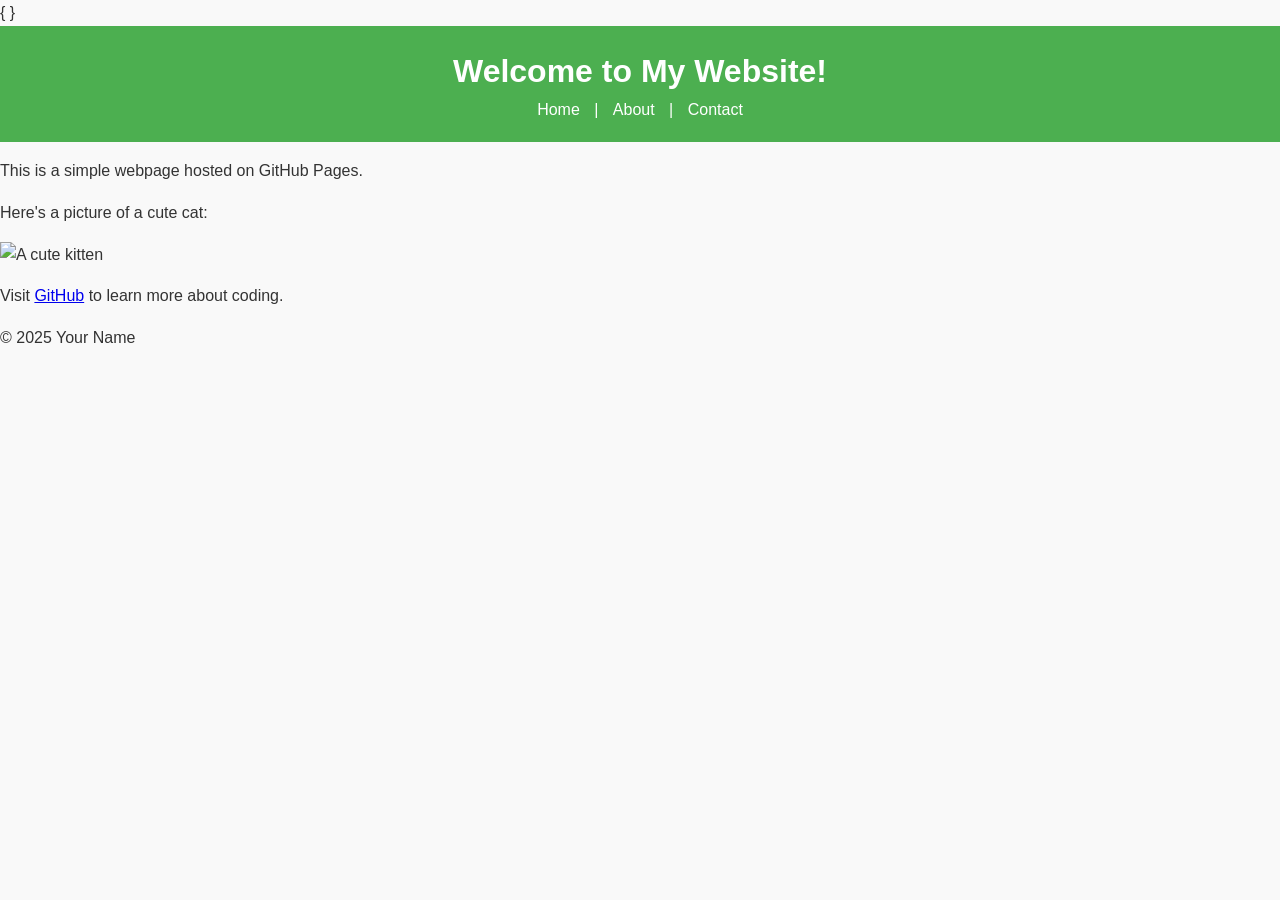
==== index.html @ dbe36798 "Update index.html" ====
<!DOCTYPE html>

<html lang="en">

<head>

<meta charset="UTF-8">

<meta name="viewport" content="width=device-width, initial-scale=1.0">

<title>My First GitHub Page</title> 
  
<link rel="stylesheet" href="styles.css"> 

</head>

<body> {
 

} 

<header>

<h1>Welcome to My Website!</h1><nav>

<a href="index.html">Home</a> |

<a href="about.html">About</a> |

<a href="contact.html">Contact</a>

</nav>

</header>


<main>

<p>This is a simple webpage hosted on GitHub Pages.</p>

<p>Here's a picture of a cute cat:</p>

<img src="https://placekitten.com/200/300" alt="A cute kitten">


<p>Visit <a href="https://github.com">GitHub</a> to learn more about coding.</p>

</main>


<footer>

<p>&copy; 2025 Your Name</p>

</footer>

</body>


</html>
---- styles.css ----
body { 

    font-family: Arial, sans-serif; 

    color: #333; 

    background-color: #f9f9f9; 

    margin: 0; 

    padding: 0; 

    line-height: 1.6; 

} 


header { 

    background-color: #4CAF50; 

    color: white; 

    padding: 20px; 

    text-align: center; 

} 
header h1 { 

    margin: 0; 

} 

 

nav a { 

    color: white; 

    text-decoration: none; 

    margin: 0 10px; 

} 

 

nav a:hover { 

    text-decoration: underline;
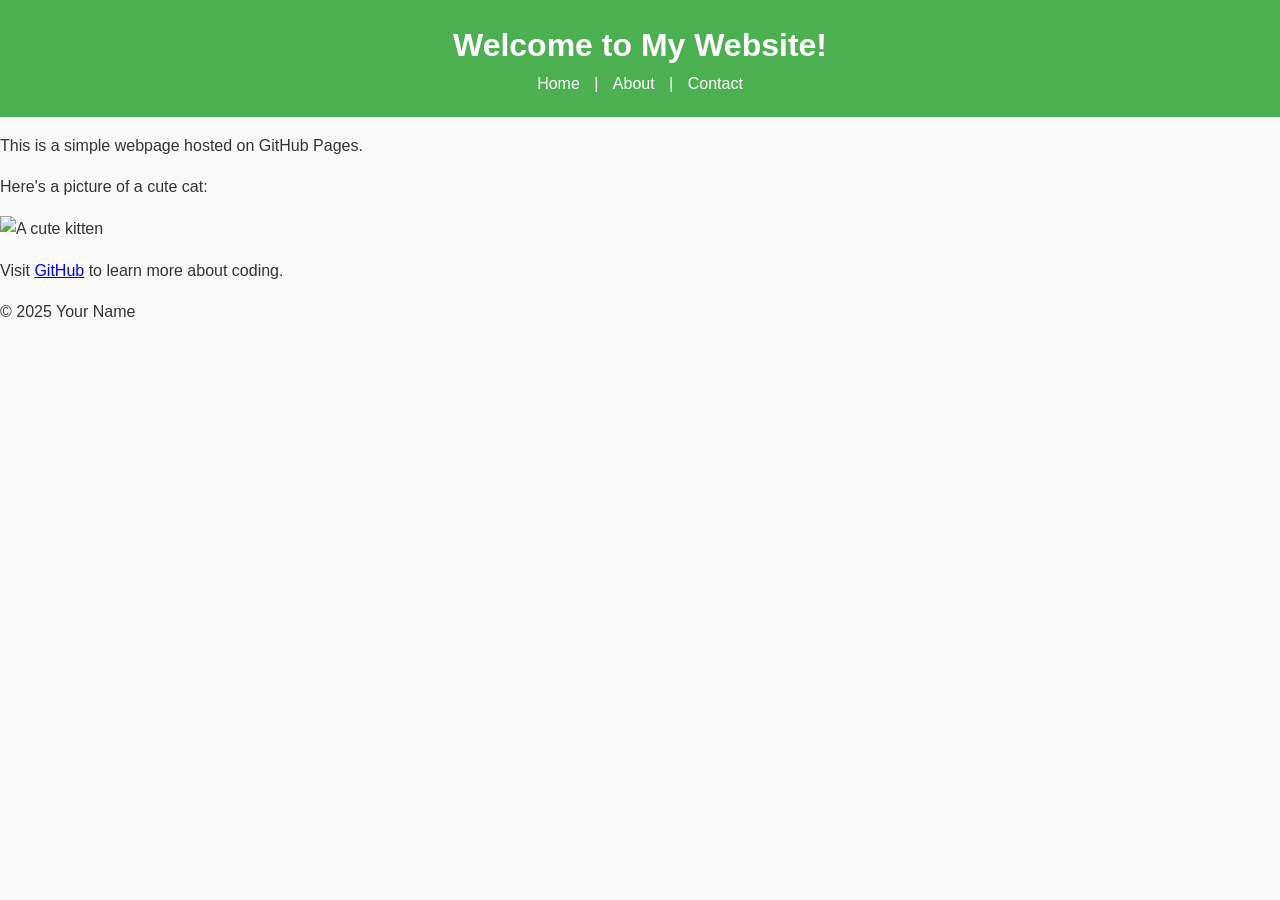
==== commit 95197d9d: "Update index.html" ====
--- a/index.html
+++ b/index.html
@@ -14,10 +14,8 @@
 
 </head>
 
-<body> {
- 
-
-} 
+<body> 
+  
 
 <header>
 
@@ -66,3 +64,4 @@
 
 
 
+
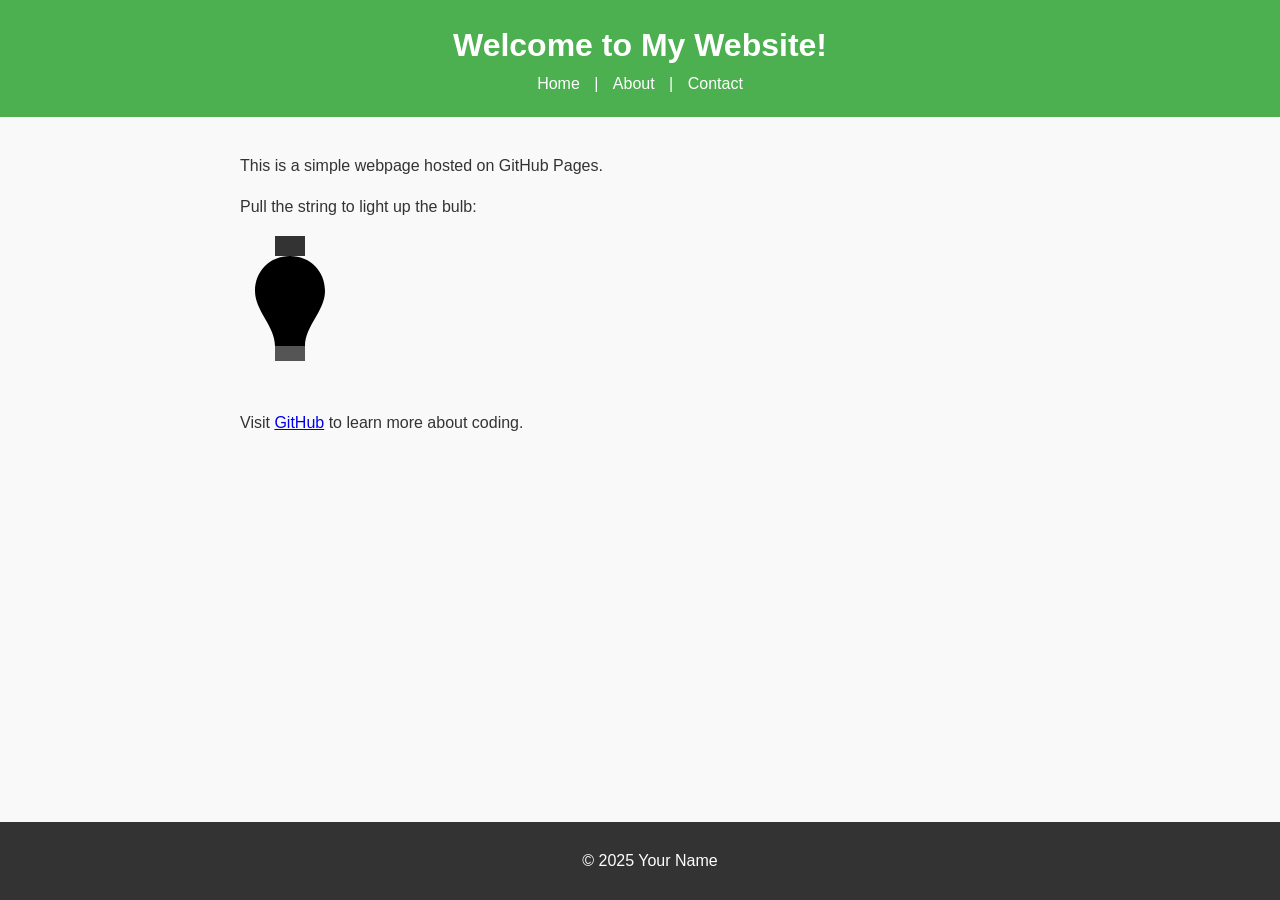
==== commit c91ca450: "Update index.html" ====
--- a/index.html
+++ b/index.html
@@ -36,9 +36,29 @@
 
 <p>This is a simple webpage hosted on GitHub Pages.</p>
 
-<p>Here's a picture of a cute cat:</p>
-
-<img src="https://placekitten.com/200/300" alt="A cute kitten">
+<p>Pull the string to light up the bulb:</p>
+        
+        <div class="light-fixture">
+            <svg class="bulb-svg" width="100" height="150" viewBox="0 0 100 150">
+                <!-- The Socket -->
+                <rect x="35" y="0" width="30" height="20" fill="#333" />
+                
+                <!-- The Bulb -->
+                <path id="bulb" class="bulb-off" d="M50,20 C30,20 15,35 15,55 C15,75 35,90 35,110 L65,110 C65,90 85,75 85,55 C85,35 70,20 50,20 Z" />
+                
+                <!-- The Filament -->
+                <path d="M40,110 L40,120 M50,110 L50,125 M60,110 L60,120" stroke="#555" stroke-width="2" />
+                
+                <!-- The Base -->
+                <rect x="35" y="110" width="30" height="15" fill="#555" />
+            </svg>
+            
+            <!-- The String -->
+            <div id="pull-string" class="pull-string">
+                <div class="string-line"></div>
+                <div class="string-handle"></div>
+            </div>
+        </div>
 
 
 <p>Visit <a href="https://github.com">GitHub</a> to learn more about coding.</p>
@@ -65,3 +85,4 @@
 
 
 
+
--- a/styles.css
+++ b/styles.css
@@ -43,9 +43,84 @@
     margin: 0 10px; 
 
 } 
+main { 
+
+    padding: 20px; 
+
+    max-width: 800px; 
+
+    margin: 0 auto; 
+
+} 
 
  
+
+main img { 
+
+    max-width: 100%; 
+
+    height: auto; 
+
+    display: block; 
+
+    margin: 20px 0; 
+
+} 
+ footer { 
+
+    background-color: #333; 
+
+    color: white; 
+
+    text-align: center; 
+
+    padding: 10px; 
+
+    position: fixed; 
+
+    bottom: 0; 
+
+    width: 100%; 
+
+} 
 
 nav a:hover { 
 
     text-decoration: underline; 
+p { 
+
+    font-size: 1.1em; 
+
+} 
+
+ 
+
+a { 
+
+    color: #4CAF50; 
+
+    text-decoration: none; 
+
+} 
+
+ 
+
+a:hover { 
+
+    text-decoration: underline; 
+
+} 
+img { 
+
+    border: 5px solid #4CAF50; 
+
+    border-radius: 10px; 
+
+} 
+main a[href^="mailto:"] { 
+
+    color: #ff5722; 
+
+    font-weight: bold; 
+
+} 
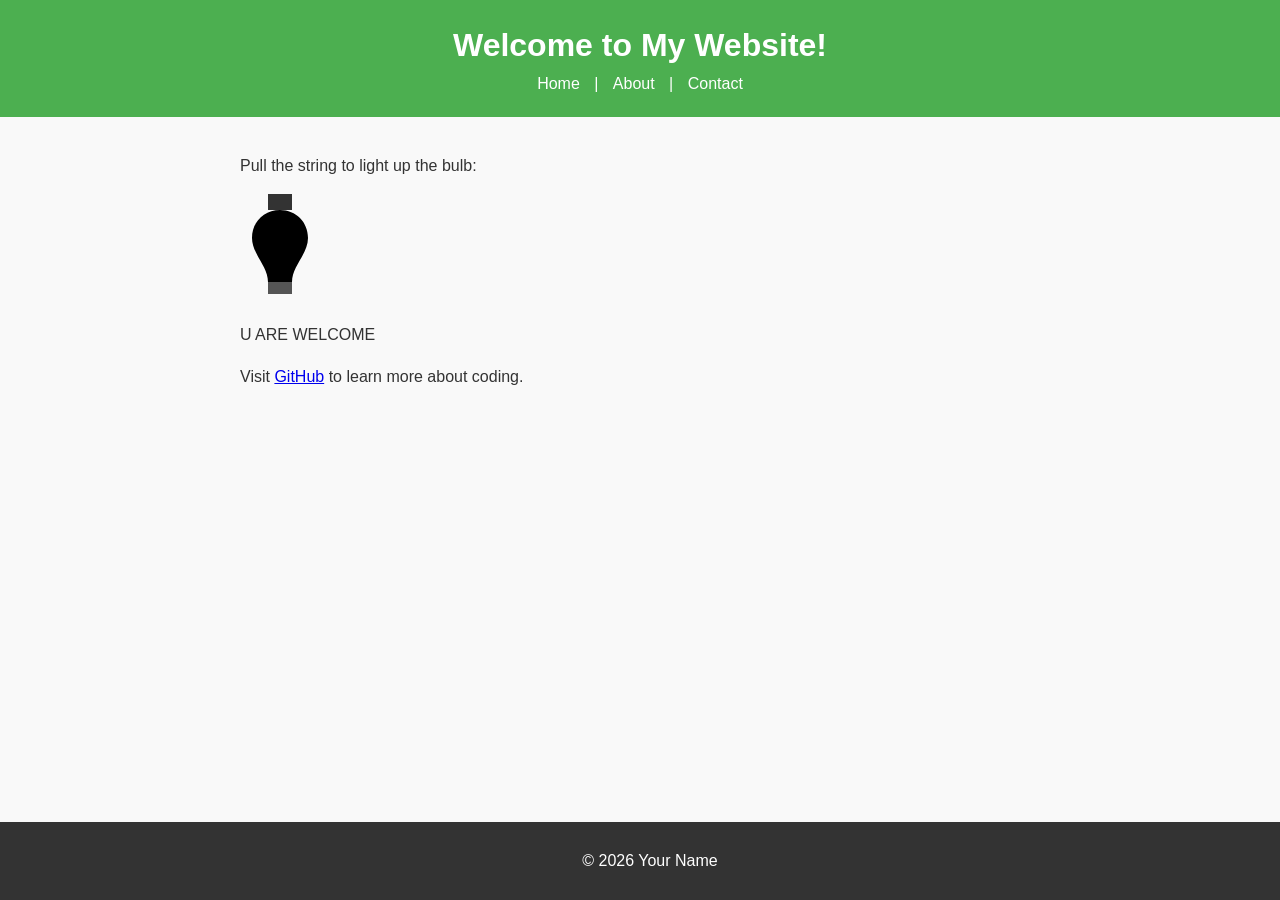
==== commit 063a46c0: "Update index.html" ====
--- a/index.html
+++ b/index.html
@@ -31,46 +31,60 @@
 
 </header>
 
+<main id="main-content">
+        <p class="instruction">Pull the string to light up the bulb:</p>
+        
+        <div class="light-container">
+            <div class="light-fixture">
+                <svg class="bulb-svg" width="80" height="120" viewBox="0 0 100 150">
+                    <rect x="35" y="0" width="30" height="20" fill="#333" />
+                    <path id="bulb" class="bulb-off" d="M50,20 C30,20 15,35 15,55 C15,75 35,90 35,110 L65,110 C65,90 85,75 85,55 C85,35 70,20 50,20 Z" />
+                    <path d="M40,110 L40,120 M50,110 L50,125 M60,110 L60,120" stroke="#555" stroke-width="2" />
+                    <rect x="35" y="110" width="30" height="15" fill="#555" />
+                </svg>
+                
+                <div id="pull-string" class="pull-string">
+                    <div class="string-line"></div>
+                    <div class="string-handle"></div>
+                </div>
+            </div>
 
-<main>
-
-<p>This is a simple webpage hosted on GitHub Pages.</p>
-
-<p>Pull the string to light up the bulb:</p>
-        
-        <div class="light-fixture">
-            <svg class="bulb-svg" width="100" height="150" viewBox="0 0 100 150">
-                <!-- The Socket -->
-                <rect x="35" y="0" width="30" height="20" fill="#333" />
-                
-                <!-- The Bulb -->
-                <path id="bulb" class="bulb-off" d="M50,20 C30,20 15,35 15,55 C15,75 35,90 35,110 L65,110 C65,90 85,75 85,55 C85,35 70,20 50,20 Z" />
-                
-                <!-- The Filament -->
-                <path d="M40,110 L40,120 M50,110 L50,125 M60,110 L60,120" stroke="#555" stroke-width="2" />
-                
-                <!-- The Base -->
-                <rect x="35" y="110" width="30" height="15" fill="#555" />
-            </svg>
-            
-            <!-- The String -->
-            <div id="pull-string" class="pull-string">
-                <div class="string-line"></div>
-                <div class="string-handle"></div>
-            </div>
+            <div id="welcome-message" class="welcome-text">U ARE WELCOME</div>
         </div>
 
+        <p class="footer-link">Visit <a href="https://github.com">GitHub</a> to learn more about coding.</p>
+    </main>
 
-<p>Visit <a href="https://github.com">GitHub</a> to learn more about coding.</p>
+    <footer>
+        <p>&copy; 2026 Your Name</p>
+    </footer>
 
-</main>
+    <script>
+        const pullString = document.getElementById('pull-string');
+        const mainContent = document.getElementById('main-content');
+        const welcomeMessage = document.getElementById('welcome-message');
+        let messageTimeout;
 
+        pullString.addEventListener('click', () => {
+            pullString.classList.add('pulling');
+            setTimeout(() => pullString.classList.remove('pulling'), 200);
+            
+            // Toggle light-on on the main container to affect background
+            const isOn = mainContent.classList.toggle('light-on');
 
-<footer>
-
-<p>&copy; 2025 Your Name</p>
-
-</footer>
+            if (isOn) {
+                welcomeMessage.classList.add('visible');
+                
+                if (messageTimeout) clearTimeout(messageTimeout);
+                
+                messageTimeout = setTimeout(() => {
+                    welcomeMessage.classList.remove('visible');
+                }, 5000);
+            } else {
+                welcomeMessage.classList.remove('visible');
+            }
+        });
+    </script>
 
 </body>
 
@@ -86,3 +100,5 @@
 
 
 
+
+
--- a/styles.css
+++ b/styles.css
@@ -122,5 +122,166 @@
     color: #ff5722; 
 
     font-weight: bold; 
-
-} 
+ 
+} 
+
+
+body {
+    font-family: Arial, sans-serif;
+    line-height: 1.6;
+    margin: 0;
+    padding: 0;
+    background-color: #f4f4f4;
+}
+
+header {
+    background: #333;
+    color: #fff;
+    padding: 1rem 0;
+    text-align: center;
+}
+
+nav a {
+    color: #fff;
+    margin: 0 10px;
+    text-decoration: none;
+}
+
+main {
+    padding: 4rem 2rem;
+    max-width: 800px;
+    margin: auto;
+    text-align: center;
+    position: relative;
+    background-color: #1a1a1a;
+    color: #eee;
+    transition: background 0.6s ease;
+    min-height: 500px;
+}
+
+/* Dramatic yellow glow when lit */
+main.light-on {
+    background: radial-gradient(circle at 50% 180px, #4d4d00 0%, #1a1a1a 80%);
+}
+
+.instruction {
+    color: #888;
+    margin-bottom: 2rem;
+    font-size: 1.1rem;
+}
+
+.footer-link {
+    margin-top: 3rem;
+    color: #666;
+}
+
+.footer-link a {
+    color: #888;
+}
+
+.light-container {
+    display: flex;
+    justify-content: center;
+    align-items: center;
+    position: relative;
+    padding: 40px;
+}
+
+.light-fixture {
+    display: flex;
+    flex-direction: column;
+    align-items: center;
+    position: relative;
+    z-index: 2;
+}
+
+.bulb-svg {
+    width: 80px;
+    height: auto;
+    transition: filter 0.3s ease;
+}
+
+#bulb {
+    fill: #888; /* Lighter grey for visibility */
+    stroke: #aaa;
+    stroke-width: 1.5px;
+    transition: fill 0.4s ease, filter 0.4s ease;
+}
+
+main.light-on #bulb {
+    fill: #fff700;
+    filter: drop-shadow(0 0 40px rgba(255, 247, 0, 0.9));
+    stroke: #ffcc00;
+}
+
+.pull-string {
+    display: flex;
+    flex-direction: column;
+    align-items: center;
+    cursor: pointer;
+    margin-top: -15px;
+    padding: 10px;
+    transition: transform 0.1s ease;
+}
+
+.string-line {
+    width: 2px;
+    height: 70px;
+    background-color: #ccc; /* Very visible line */
+    transition: background-color 0.4s ease;
+}
+
+main.light-on .string-line {
+    background-color: #eee;
+}
+
+.string-handle {
+    width: 22px;
+    height: 22px;
+    background-color: #aaa; /* Lighter handle */
+    border-radius: 50%;
+    box-shadow: 0 2px 8px rgba(0,0,0,0.8);
+    transition: background-color 0.4s ease, transform 0.1s ease;
+}
+
+main.light-on .string-handle {
+    background-color: #ccc;
+}
+
+.pull-string.pulling {
+    transform: translateY(10px);
+}
+
+.welcome-text {
+    position: absolute;
+    left: calc(50% + 80px);
+    top: 40%;
+    transform: translateY(-50%) translateX(30px);
+    font-family: 'Dancing Script', cursive;
+    font-size: 3rem;
+    color: #fff700;
+    opacity: 0;
+    transition: opacity 0.6s ease, transform 0.6s ease;
+    text-shadow: 0 0 15px rgba(255, 247, 0, 0.7);
+    white-space: nowrap;
+    pointer-events: none;
+    z-index: 1;
+}
+
+.welcome-text.visible {
+    opacity: 1;
+    transform: translateY(-50%) translateX(0);
+}
+
+footer {
+    text-align: center;
+    padding: 1rem 0;
+    background: #333;
+    color: #fff;
+    position: fixed;
+    bottom: 0;
+    width: 100%;
+}
+   
+
+
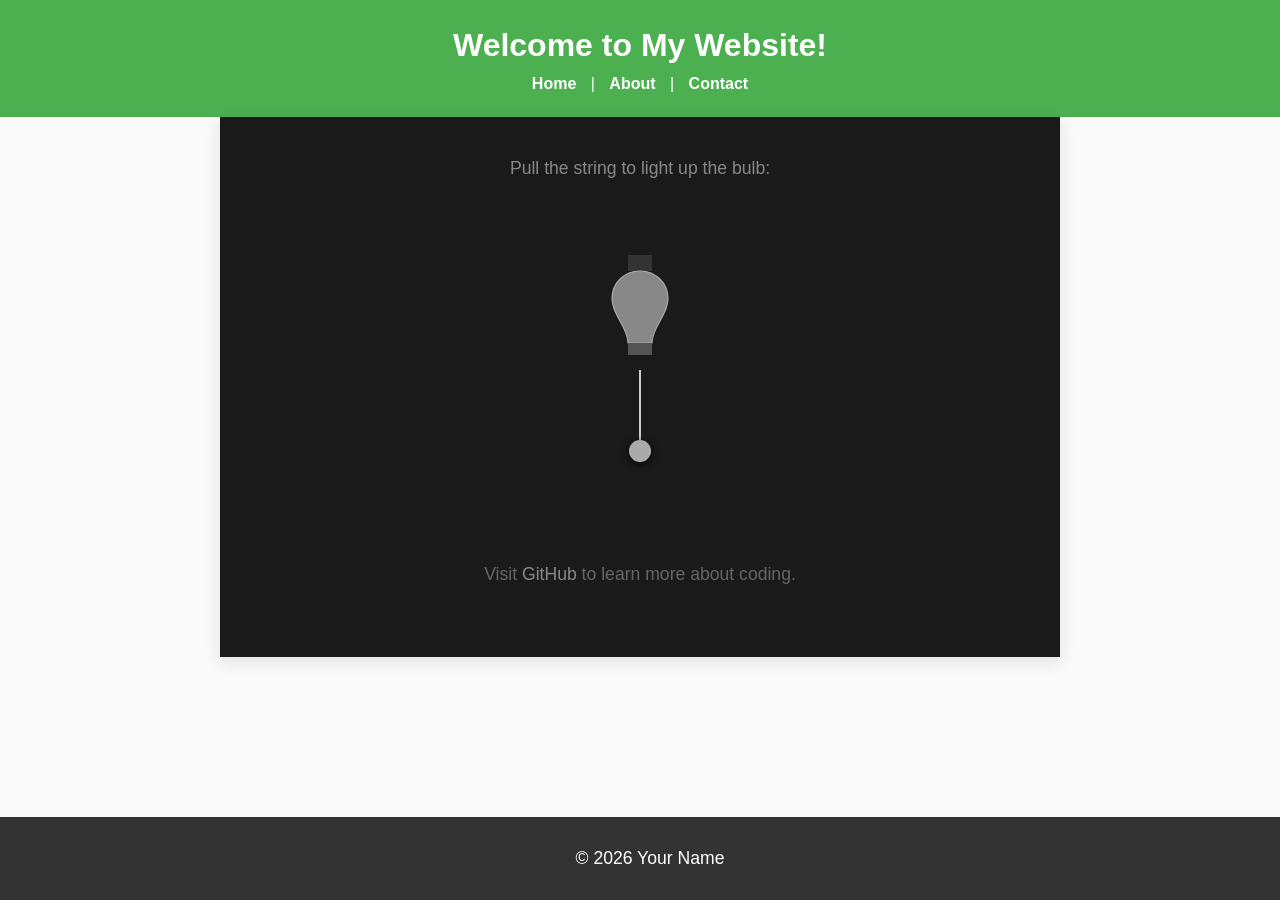
==== commit 58361bc3: "Update index.html" ====
--- a/index.html
+++ b/index.html
@@ -1,37 +1,24 @@
 <!DOCTYPE html>
+<html lang="en">
+<head>
+    <meta charset="UTF-8">
+    <meta name="viewport" content="width=device-width, initial-scale=1.0">
+    <title>Interactive Light Bulb</title> 
+    <link rel="stylesheet" href="styles.css"> 
+    <link rel="stylesheet" href="con.css">
+    <link href="https://fonts.googleapis.com/css2?family=Dancing+Script:wght@700&display=swap" rel="stylesheet">
+</head>
+<body> 
+    <header>
+        <h1>Welcome to My Website!</h1>
+        <nav>
+            <a href="index.html">Home</a> |
+            <a href="about.html">About</a> |
+            <a href="contact.html">Contact</a>
+        </nav>
+    </header>
 
-<html lang="en">
-
-<head>
-
-<meta charset="UTF-8">
-
-<meta name="viewport" content="width=device-width, initial-scale=1.0">
-
-<title>My First GitHub Page</title> 
-  
-<link rel="stylesheet" href="styles.css"> 
-
-</head>
-
-<body> 
-  
-
-<header>
-
-<h1>Welcome to My Website!</h1><nav>
-
-<a href="index.html">Home</a> |
-
-<a href="about.html">About</a> |
-
-<a href="contact.html">Contact</a>
-
-</nav>
-
-</header>
-
-<main id="main-content">
+    <main id="main-content">
         <p class="instruction">Pull the string to light up the bulb:</p>
         
         <div class="light-container">
@@ -85,10 +72,7 @@
             }
         });
     </script>
-
 </body>
-
-
 </html>
 
 
@@ -102,3 +86,7 @@
 
 
 
+
+
+
+
--- a/styles.css
+++ b/styles.css
@@ -1,131 +1,4 @@
-body { 
-
-    font-family: Arial, sans-serif; 
-
-    color: #333; 
-
-    background-color: #f9f9f9; 
-
-    margin: 0; 
-
-    padding: 0; 
-
-    line-height: 1.6; 
-
-} 
-
-
-header { 
-
-    background-color: #4CAF50; 
-
-    color: white; 
-
-    padding: 20px; 
-
-    text-align: center; 
-
-} 
-header h1 { 
-
-    margin: 0; 
-
-} 
-
  
-
-nav a { 
-
-    color: white; 
-
-    text-decoration: none; 
-
-    margin: 0 10px; 
-
-} 
-main { 
-
-    padding: 20px; 
-
-    max-width: 800px; 
-
-    margin: 0 auto; 
-
-} 
-
- 
-
-main img { 
-
-    max-width: 100%; 
-
-    height: auto; 
-
-    display: block; 
-
-    margin: 20px 0; 
-
-} 
- footer { 
-
-    background-color: #333; 
-
-    color: white; 
-
-    text-align: center; 
-
-    padding: 10px; 
-
-    position: fixed; 
-
-    bottom: 0; 
-
-    width: 100%; 
-
-} 
-
-nav a:hover { 
-
-    text-decoration: underline; 
-p { 
-
-    font-size: 1.1em; 
-
-} 
-
- 
-
-a { 
-
-    color: #4CAF50; 
-
-    text-decoration: none; 
-
-} 
-
- 
-
-a:hover { 
-
-    text-decoration: underline; 
-
-} 
-img { 
-
-    border: 5px solid #4CAF50; 
-
-    border-radius: 10px; 
-
-} 
-main a[href^="mailto:"] { 
-
-    color: #ff5722; 
-
-    font-weight: bold; 
- 
-} 
-
-
 body {
     font-family: Arial, sans-serif;
     line-height: 1.6;
@@ -137,29 +10,56 @@
 header {
     background: #333;
     color: #fff;
-    padding: 1rem 0;
+    padding: 1.5rem 0;
     text-align: center;
+}
+
+.header-content {
+    display: flex;
+    justify-content: center;
+    align-items: center;
+    gap: 15px;
+    margin-bottom: 0.5rem;
+}
+
+.about-avatar {
+    width: 45px; 
+    height: 45px;
+    border-radius: 50%;
 }
 
 nav a {
     color: #fff;
     margin: 0 10px;
     text-decoration: none;
+    font-weight: bold;
 }
 
+nav a:hover {
+    text-decoration: underline;
+}
+
+/* Base Main Area Styling */
 main {
     padding: 4rem 2rem;
     max-width: 800px;
     margin: auto;
     text-align: center;
     position: relative;
-    background-color: #1a1a1a;
+    background-color: #1a1a1a; /* Dark by default for index page bulb effect */
     color: #eee;
     transition: background 0.6s ease;
     min-height: 500px;
+    box-shadow: 0 4px 15px rgba(0,0,0,0.1);
 }
 
-/* Dramatic yellow glow when lit */
+/* Light Background for About/Contact pages */
+.about-main {
+    background-color: #ffffff !important;
+    color: #333333 !important;
+}
+
+/* Dramatic yellow glow when bulb is lit (only for index page) */
 main.light-on {
     background: radial-gradient(circle at 50% 180px, #4d4d00 0%, #1a1a1a 80%);
 }
@@ -198,11 +98,10 @@
 .bulb-svg {
     width: 80px;
     height: auto;
-    transition: filter 0.3s ease;
 }
 
 #bulb {
-    fill: #888; /* Lighter grey for visibility */
+    fill: #888; 
     stroke: #aaa;
     stroke-width: 1.5px;
     transition: fill 0.4s ease, filter 0.4s ease;
@@ -227,7 +126,7 @@
 .string-line {
     width: 2px;
     height: 70px;
-    background-color: #ccc; /* Very visible line */
+    background-color: #ccc;
     transition: background-color 0.4s ease;
 }
 
@@ -238,10 +137,10 @@
 .string-handle {
     width: 22px;
     height: 22px;
-    background-color: #aaa; /* Lighter handle */
+    background-color: #aaa;
     border-radius: 50%;
     box-shadow: 0 2px 8px rgba(0,0,0,0.8);
-    transition: background-color 0.4s ease, transform 0.1s ease;
+    transition: background-color 0.4s ease;
 }
 
 main.light-on .string-handle {
@@ -275,13 +174,12 @@
 
 footer {
     text-align: center;
-    padding: 1rem 0;
+    padding: 1.5rem 0;
     background: #333;
     color: #fff;
     position: fixed;
     bottom: 0;
     width: 100%;
 }
-   
 
 
--- a/con.css
+++ b/con.css
@@ -0,0 +1,131 @@
+body { 
+
+    font-family: Arial, sans-serif; 
+
+    color: #333; 
+
+    background-color: #f9f9f9; 
+
+    margin: 0; 
+
+    padding: 0; 
+
+    line-height: 1.6; 
+
+} 
+header { 
+
+    background-color: #4CAF50; 
+
+    color: white; 
+
+    padding: 20px; 
+
+    text-align: center; 
+
+} 
+
+ 
+
+header h1 { 
+
+    margin: 0; 
+
+} 
+
+ 
+
+nav a { 
+
+    color: white; 
+
+    text-decoration: none; 
+
+    margin: 0 10px; 
+
+} 
+
+ 
+
+nav a:hover { 
+
+    text-decoration: underline; 
+
+} 
+main { 
+
+    padding: 20px; 
+
+    max-width: 800px; 
+
+    margin: 0 auto; 
+
+} 
+
+ 
+
+main img { 
+
+    max-width: 100%; 
+
+    height: auto; 
+
+    display: block; 
+
+    margin: 20px 0; 
+
+} 
+footer { 
+
+    background-color: #333; 
+
+    color: white; 
+
+    text-align: center; 
+
+    padding: 10px; 
+
+    position: fixed; 
+
+    bottom: 0; 
+
+    width: 100%; 
+
+} 
+p { 
+
+    font-size: 1.1em; 
+
+} 
+
+ 
+
+a { 
+
+    color: #4CAF50; 
+
+    text-decoration: none; 
+
+} 
+
+ 
+
+a:hover { 
+
+    text-decoration: underline; 
+
+} 
+mg { 
+
+    border: 5px solid #4CAF50; 
+
+    border-radius: 10px; 
+
+} 
+main a[href^="mailto:"] { 
+
+    color: #ff5722; 
+
+    font-weight: bold; 
+
+} 
